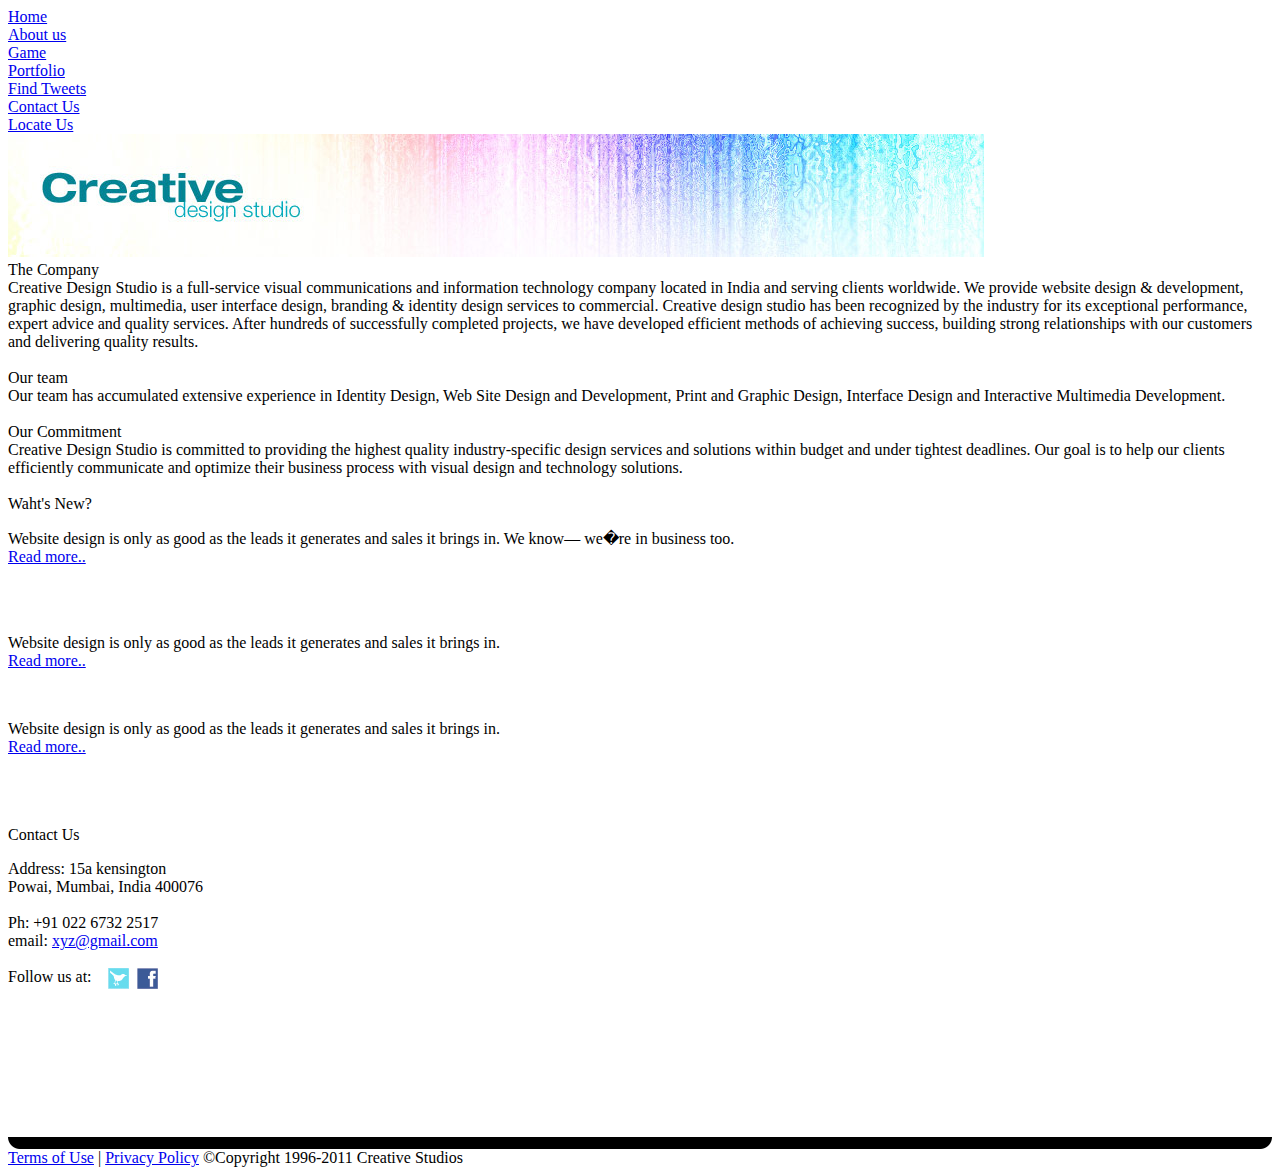
==== public/aboutus.html @ b5928c89 "first commit" ====
<!DOCTYPE html>
<head>
<title>Creative Studios</title>
<link href="CSS/main.css" type="text/css" rel="stylesheet">
<!--attaching CSS file to HTML-->
<!-- to display HTML5 tags in IE8 as well -->
<!-- [if lt IE 8]-->
<script>
document.createElement('header');
document.createElement('nav');
document.createElement('section');
document.createElement('article');
document.createElement('aside');
document.createElement('footer');
document.createElement('hgroup');
</script>
<!-- [endif]-->
<!-- for rounded corners in IE8 - external JS library curvycorners -->
<script type="text/javascript" src="curvycorners.js"></script>
<script type="text/JavaScript">
addEvent(window, 'load', initCorners);
function initCorners() {
var setting = {
tl: { radius: 0 },
tr: { radius: 0},
bl: { radius: 12 },
br: { radius: 12 },
antiAlias: true
}
curvyCorners(setting, ".container");
}
</script>
</head>
<body>
<div class="container">
  <!-- mian conatiner div - easy to handle and apply special look & feel as on required-->
  <!-- for navigation bar -->
  <nav class="mynav">
    <li><a href="index.html">Home</a></li>
    <li><a href="aboutus.html" class="active">About us</a></li>
    <li><a href="mygame.html">Game</a></li>
    <li><a href="portfolio.html">Portfolio</a></li>
    <li><a href="twitter.html">Find Tweets</a></li>
    <li><a href="contact.html">Contact Us</a></li>
	<li><a href="locate.html">Locate Us</a></li>
  </nav>
  
  
  <!-- for banner -->
  <header><img src="images/banner2_small.jpg" width="976" height="123" alt="Creative Studios"/></header>
  <!-- body content -->
  <article class="content">
    <section><header class="ctitle">The Company</header>
    Creative Design Studio is a full-service visual communications and information technology company located in India and serving clients worldwide. We provide website design & development, graphic design, multimedia, user interface design, branding & identity design services to commercial. Creative design studio has been recognized by the industry for its exceptional performance, expert advice and quality services. After hundreds of successfully completed projects, we have developed efficient methods of achieving success, building strong relationships with our customers and delivering quality results.<br/><br/></section>
    <section><header class="ctitle">Our team</header>
      Our team has accumulated extensive experience in Identity Design, Web Site Design and Development, Print and Graphic Design, Interface Design and Interactive Multimedia Development. <br/><br/></section>
    <section><header class="ctitle">Our Commitment</header>
      Creative Design Studio is committed to providing the highest quality industry-specific design services and solutions within budget and under tightest deadlines. Our goal is to help our clients efficiently communicate and optimize their business process with visual design and technology solutions.<br/><br/></section>
  </article>
  <!-- start of sidebar -->
  <aside class="sidebar">
    <section class="graytbox">Waht's New?</section>
    <p class="sidebartxt">Website design is only as good as the leads it generates and sales it brings in. We know&mdash; we�re in business too. <br/>
      <span><a class="readmorelink" href="#">Read more..</a></span></p>
    <br/>
    <br/>
    <p class="sidebartxt">Website design is only as good as the leads it generates and sales it brings in. <br/>
      <span><a class="readmorelink" href="#">Read more..</a></span></p>
    <br/>
    <p class="sidebartxt">Website design is only as good as the leads it generates and sales it brings in.<br/>
      <span><a class="readmorelink" href="#">Read more..</a></span></p>
    <br/>
    <br/>
    <br/>
    <section class="graytbox">Contact Us</section>
    <p class="sidebartxt">Address: 15a kensington <br/>
      Powai, Mumbai, India 400076<br/>
      <br/>
      Ph: &#43;91&nbsp;022&nbsp;6732 2517<br/>
      email:&nbsp;<a href="mailto:xyz@gmail.com" class="readmorelink">xyz@gmail.com</a><br/>
      <br/>
      Follow us at: &nbsp;&nbsp; <img src="images/icons.jpg" style="vertical-align:middle"></p>
    <br/>
    <br/>
    <br/>
    <br/>
    <br/>
    <br/>
    <br/>
    <br/>
  </aside>
  <!-- end of sidebar -->
</div>
<!-- end of body container -->
<!-- Footer content -->
<footer class="foot"><a href="#" class="footlink" >Terms of Use</a> | <a href="#" class="footlink" >Privacy Policy</a> &copy;Copyright 1996-2011 Creative Studios</footer>
</body>
</html>
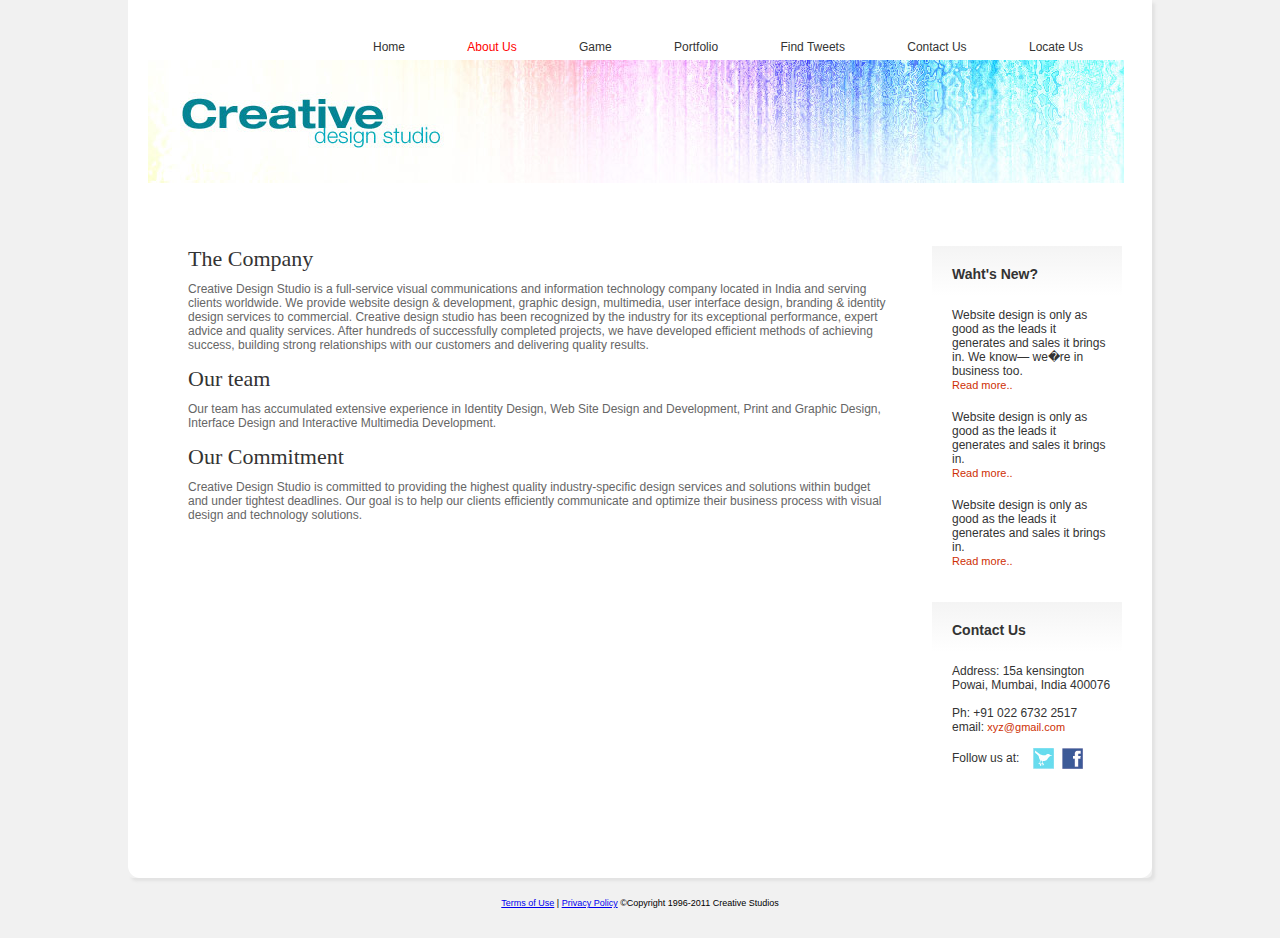
==== commit 45fd57ad: "m" ====
--- a/public/aboutus.html
+++ b/public/aboutus.html
@@ -1,7 +1,7 @@
 <!DOCTYPE html>
 <head>
 <title>Creative Studios</title>
-<link href="CSS/main.css" type="text/css" rel="stylesheet">
+<link href="stylesheets/main.css" type="text/css" rel="stylesheet">
 <!--attaching CSS file to HTML-->
 <!-- to display HTML5 tags in IE8 as well -->
 <!-- [if lt IE 8]-->
@@ -16,7 +16,7 @@
 </script>
 <!-- [endif]-->
 <!-- for rounded corners in IE8 - external JS library curvycorners -->
-<script type="text/javascript" src="curvycorners.js"></script>
+<script type="text/javascript" src="javascripts/curvycorners.js"></script>
 <script type="text/JavaScript">
 addEvent(window, 'load', initCorners);
 function initCorners() {
--- a/public/stylesheets/main.css
+++ b/public/stylesheets/main.css
@@ -0,0 +1,289 @@
+/* CSS Document */
+
+body
+{
+padding:0px;
+margin:0px;
+background-color:#f1f1f1;
+font-family:Arial, Helvetica, sans-serif, Verdana;
+font-size:12px;
+}
+
+header,nav,section,article,aside,footer,hgroup 
+{ 
+display: block;
+}
+
+.container
+{
+margin:0px auto;
+background-color:#FFFFFF;
+width:984px;
+padding:20px;
+overflow:auto;
+display:block;
+/*for main container shadow*/
+-moz-box-shadow: 3px 3px 3px #e2e2e2;
+-webkit-box-shadow: 3px 3px 3px #e2e2e2;
+box-shadow: 3px 3px 3px #e2e2e2;
+/*for IE8 - main container shadow*/
+/*-ms-filter: "progid:DXImageTransform.Microsoft.Shadow(Strength=6, Direction=150,Color='#e2e2e2')";
+z-index:5;*/
+
+/*for rounded conners for main container*/
+border-radius: 0px 0px 5px 5px;
+-moz-border-radius:0px 0px 5px 5px;
+-webkit-border-radius: 0px 0px 5px 5px;
+}
+
+/*navigation*/
+.mynav
+{
+height:20px;
+padding:20px 20px 0px 0px;
+float:right;
+}
+
+.mynav li
+{
+display:inline-block;
+text-decoration:none;
+padding-left:30px;
+padding-right:29px;
+padding-top:0px;
+}
+
+.mynav li a
+{
+text-decoration:none;
+color:#333333;
+text-transform:capitalize;
+display:block;
+
+}
+
+.mynav li a:hover
+{
+color:#FF0000;
+}
+
+/*for active page display in navigation bar*/
+.mynav li .active
+{
+color:#FF0000;
+display:inline-block;
+}
+
+/*page body content*/
+.content
+{
+width:700px;
+font-size:12px;
+color:#666666;
+margin:60px 20px 20px 40px;
+float:left;
+}
+
+.ctitle
+{
+font-family:"Sabon LT Std";
+font-size:22px;
+color:#333333;
+padding-bottom:10px;
+}
+
+.readmorelink
+{
+font-size:11px;
+color:#ce2f04;
+text-decoration:none;
+}
+
+.tableservices
+{
+width:680px;
+font-size:12px;
+color:#666666;
+padding:20px 0px 20px 0px;
+}
+
+.td1
+{
+background-color:#eeddb1;
+width:2px;
+}
+
+.td2
+{
+width:680px;
+padding-bottom:30px;
+padding-top:10px;
+}
+
+.td2title
+{
+background-color:#fff4d8;
+font-size:14px;
+color:#666666;
+font-weight:bold;
+padding-bottom:10px;
+padding-left:10px;
+}
+
+.vspacing
+{
+height:20px;
+}
+
+
+
+/*right sidebar content*/
+.sidebar
+{
+float:right;
+width:200px;
+position:relative;
+margin:60px 10px 20px 10px;
+}
+
+.graytbox
+{
+height:30px;
+text-align:left;
+margin-left:10px;
+padding:20px 10px 0px 20px;
+font-family:Arial;
+font-size:14px;
+font-weight:bold;
+color:#333333;
+vertical-align:middle;
+background-image: -webkit-linear-gradient(bottom,#ffffff, #f4f4f4);    
+background-image: -moz-linear-gradient(bottom, #ffffff, #f4f4f4);
+filter: progid:DXImageTransform.Microsoft.gradient(startColorstr='#f4f4f4', endColorstr='#ffffff');
+}
+
+.sidebartxt
+{
+height:50px;
+margin-left:10px;
+padding:0px 10px 0px 20px;
+font-family:Arial;
+font-size:12px;
+color:#333333;
+text-align:left;
+}
+
+/*for footer*/
+.foot
+{
+clear:both;
+height:20px;
+background-image:url(../images/bg_footer.jpg);
+background-repeat:repeat-x;
+font-size:9px;
+font:Verdana, Arial, Helvetica, sans-serif;
+background-position:top center;
+width:800px;
+padding:20px;
+margin:0px auto;
+text-align:center;
+overflow:auto;
+}
+
+.footlink
+{
+text-decoration:underline;
+}
+
+
+.cform
+{
+float:left;
+border:none;
+width:400px;
+}
+
+.lb_contact
+{
+float:right;
+padding-right:20px;
+}
+
+.imgshadow
+{
+-webkit-border-radius: 5px 5px 5px 5px;
+-moz-box-shadow: 3px 3px 3px #999999;
+-webkit-box-shadow: 3px 3px 3px #999999;
+box-shadow: 3px 3px 3px #999999;
+}
+
+
+/* game display*/
+.cell
+{
+width:55px;
+height:72px;
+vertical-align:top;
+text-align:left;
+font-family:arial;
+font-size:11px;
+}
+
+.cell1
+{
+width:166px;
+height:218px;
+vertical-align:top;
+padding-left:95px;
+}
+
+
+.ttext
+{
+font:Arial;
+font-size:16px;
+color:#FFFFFF;
+font-weight:bold;
+text-align:center;
+}
+
+#label
+{
+font:Arial;
+font-size:18px;
+color:#333333;
+font-weight:bold;
+padding:20px 0px 0px 0px;
+text-align:center;
+}
+
+#answer
+{
+font:Arial;
+font-size:18px;
+color:#333333;
+font-weight:bold;
+padding:0px 0px 20px 0px;
+text-align:center;
+}
+
+.count
+{
+font:Arial;
+font-size:12px;
+color:#a1a1a1;
+font-weight:bold;
+text-align:center;
+}
+
+.instruction
+{
+font:Arial;
+font-size:11px;
+color:#a1a1a1;
+text-align:center;
+font-style:italic;
+padding-left:10px;
+padding-right:10px;
+}
+
